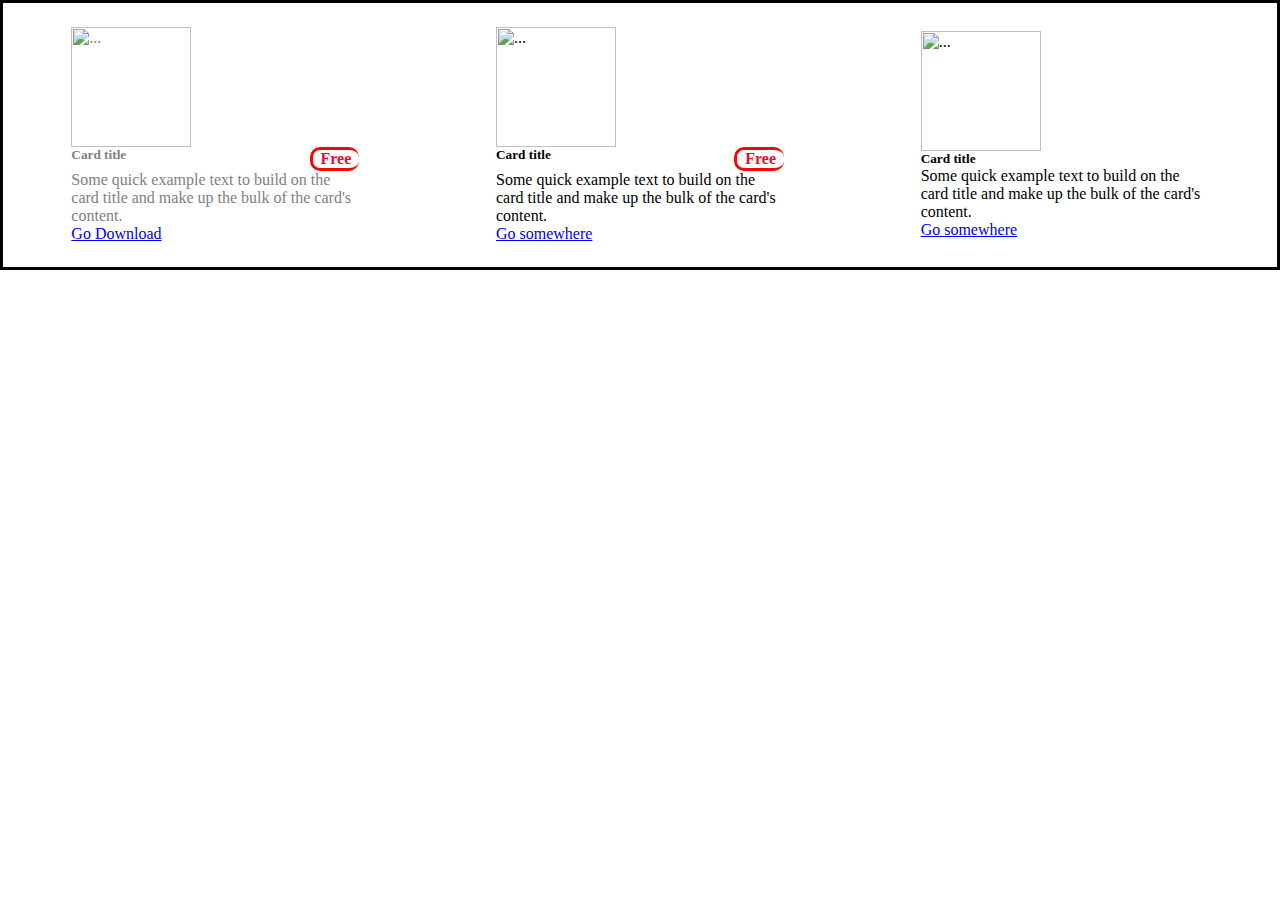
==== card.html @ 8e4c7606 "Add files via upload" ====
<html lang="en">
    <head>
        <meta charset="utf-8">
        <meta name="viewport" content="width=device-width, initial-scale=1">
        <title>website</title>
        <link href="https://cdn.jsdelivr.net/npm/bootstrap@5.3.1/dist/css/bootstrap.min.css" rel="stylesheet" integrity="sha384-4bw+/aepP/YC94hEpVNVgiZdgIC5+VKNBQNGCHeKRQN+PtmoHDEXuppvnDJzQIu9" crossorigin="anonymous">

    
        <style>
            *{
                margin: 0;
                padding: 0;
                box-sizing: border-box;
            }
            .panal{
                margin: 0;
                padding: 0;
                height: 30%;
                align-items: center;
                display: flex;
                flex-direction:row;
                justify-content: space-around;
                border: 3px solid black;
                background-image: url(/image/cover1.jpg);
            }
            .card-img-top{
              height: 120px;

            }
            #whenhover{
              color:grey;


            }
            #whenhover.hover{
              position:relative;
                transform:scale(1.05);
                top: -20px;

            }
            .free h4{
              color: rgb(234, 10, 47);
              border: 3px solid rgb(243, 9, 9);
              border-right: 20px;
              padding: 0px 8px;
              border-radius: 10px;
              font-family: Cambria, Cochin, Georgia, Times, 'Times New Roman', serif;

            }
            .free{
              display: flex;
              justify-content:space-between;
            }
           
        </style>
      </head>
<body>
    
<div class="panal">
    <div class="card"  id="whenhover" style="width: 18rem;">
        <img src="/image/background.jpg" class="card-img-top" alt="...">
        <div class="card-body">
          <div class="free">
          <h5 class="card-title">Card title</h5>
          <h4>Free</h4>
          </div>
          <p class="card-text">Some quick example text to build on the card title and make up the bulk of the card's content.</p>
          <a href="#" class="btn btn-primary">Go Download</a>
        </div>
      </div>

      <div class="card" style="width: 18rem;">
        <img src="/image/cover.jpg" class="card-img-top" alt="...">
        <div class="card-body">
          <div class="free">
            <h5 class="card-title">Card title</h5>
            <h4>Free</h4>
            </div>
          <p class="card-text">Some quick example text to build on the card title and make up the bulk of the card's content.</p>
          <a href="#" class="btn btn-primary">Go somewhere</a>
        </div>
      </div>

      <div class="card" style="width: 18rem;">
        <img src="/image/frame1.jpg" class="card-img-top" alt="...">
        <div class="card-body">
          <h5 class="card-title">Card title</h5>
          <p class="card-text">Some quick example text to build on the card title and make up the bulk of the card's content.</p>
          <a href="#" class="btn btn-primary">Go somewhere</a>
        </div>
      </div>      

</div>
<script>
  document.getElementById="whenhover"
</script>
</body>
</html>
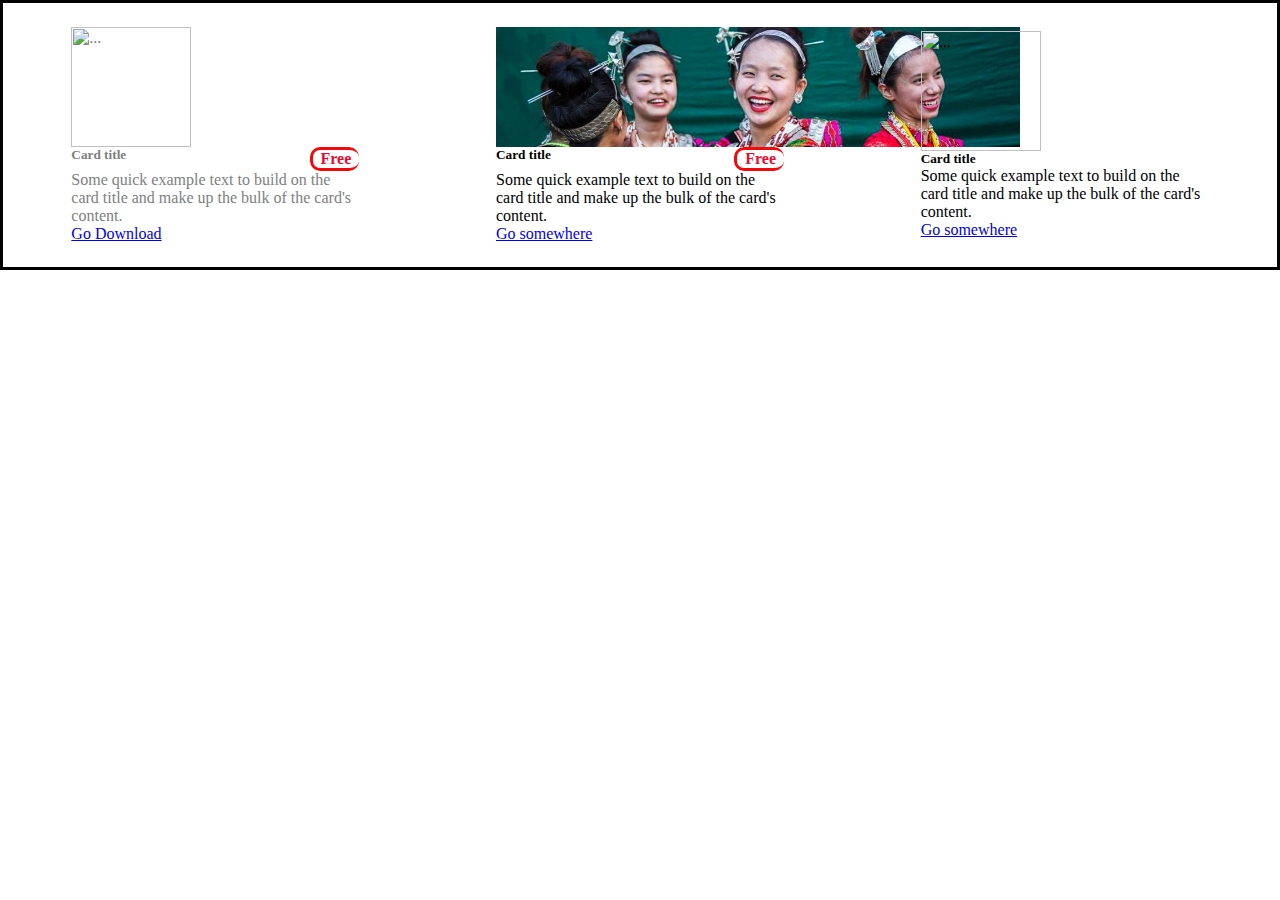
==== commit 24ea342f: "Update card.html" ====
--- a/card.html
+++ b/card.html
@@ -58,7 +58,7 @@
     
 <div class="panal">
     <div class="card"  id="whenhover" style="width: 18rem;">
-        <img src="/image/background.jpg" class="card-img-top" alt="...">
+        <img src="background.jpg" class="card-img-top" alt="...">
         <div class="card-body">
           <div class="free">
           <h5 class="card-title">Card title</h5>
@@ -70,7 +70,7 @@
       </div>
 
       <div class="card" style="width: 18rem;">
-        <img src="/image/cover.jpg" class="card-img-top" alt="...">
+        <img src="cover.jpg" class="card-img-top" alt="...">
         <div class="card-body">
           <div class="free">
             <h5 class="card-title">Card title</h5>
@@ -95,4 +95,4 @@
   document.getElementById="whenhover"
 </script>
 </body>
-</html>+</html>
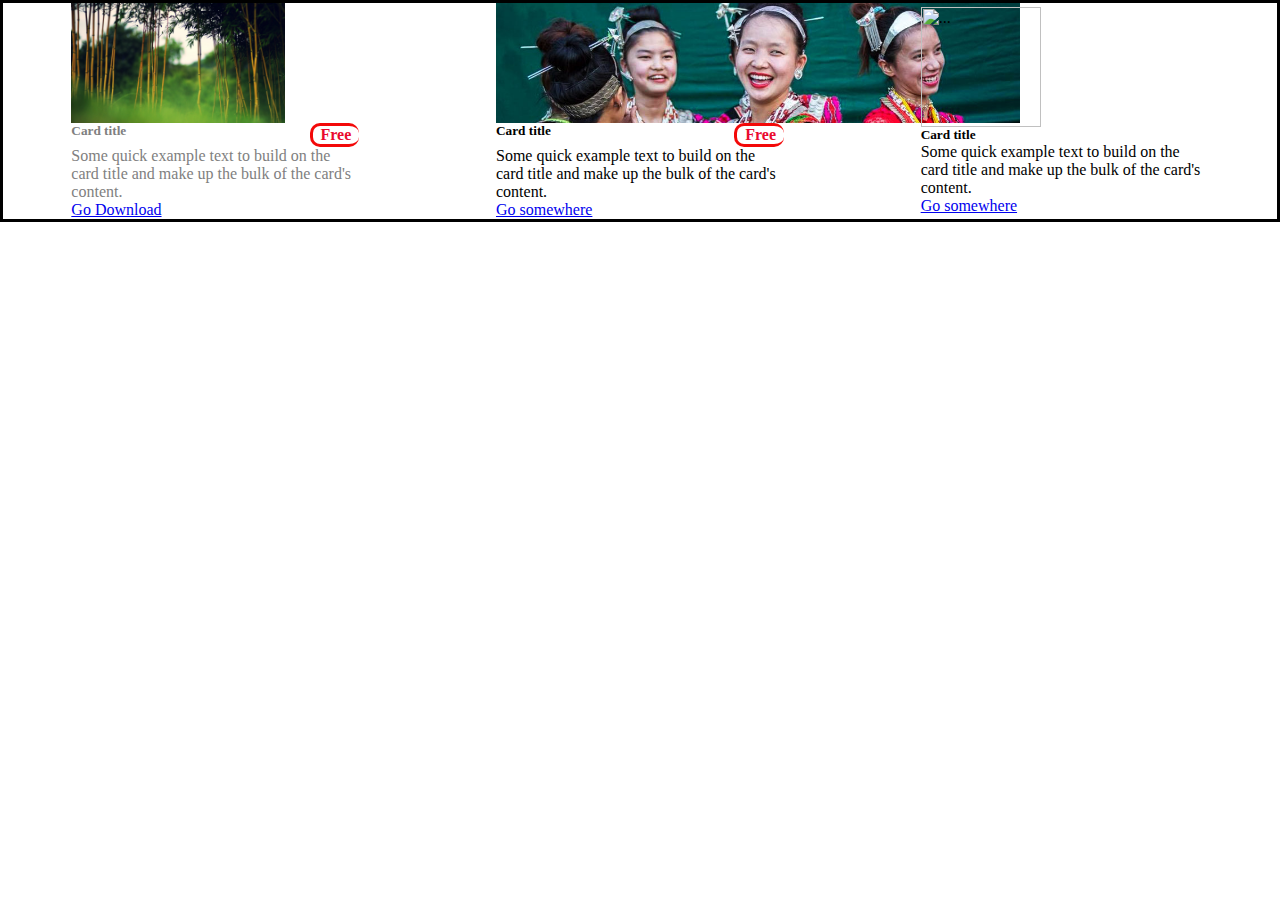
==== commit b93550b6: "Update card.html" ====
--- a/card.html
+++ b/card.html
@@ -15,7 +15,7 @@
             .panal{
                 margin: 0;
                 padding: 0;
-                height: 30%;
+                height: ;
                 align-items: center;
                 display: flex;
                 flex-direction:row;
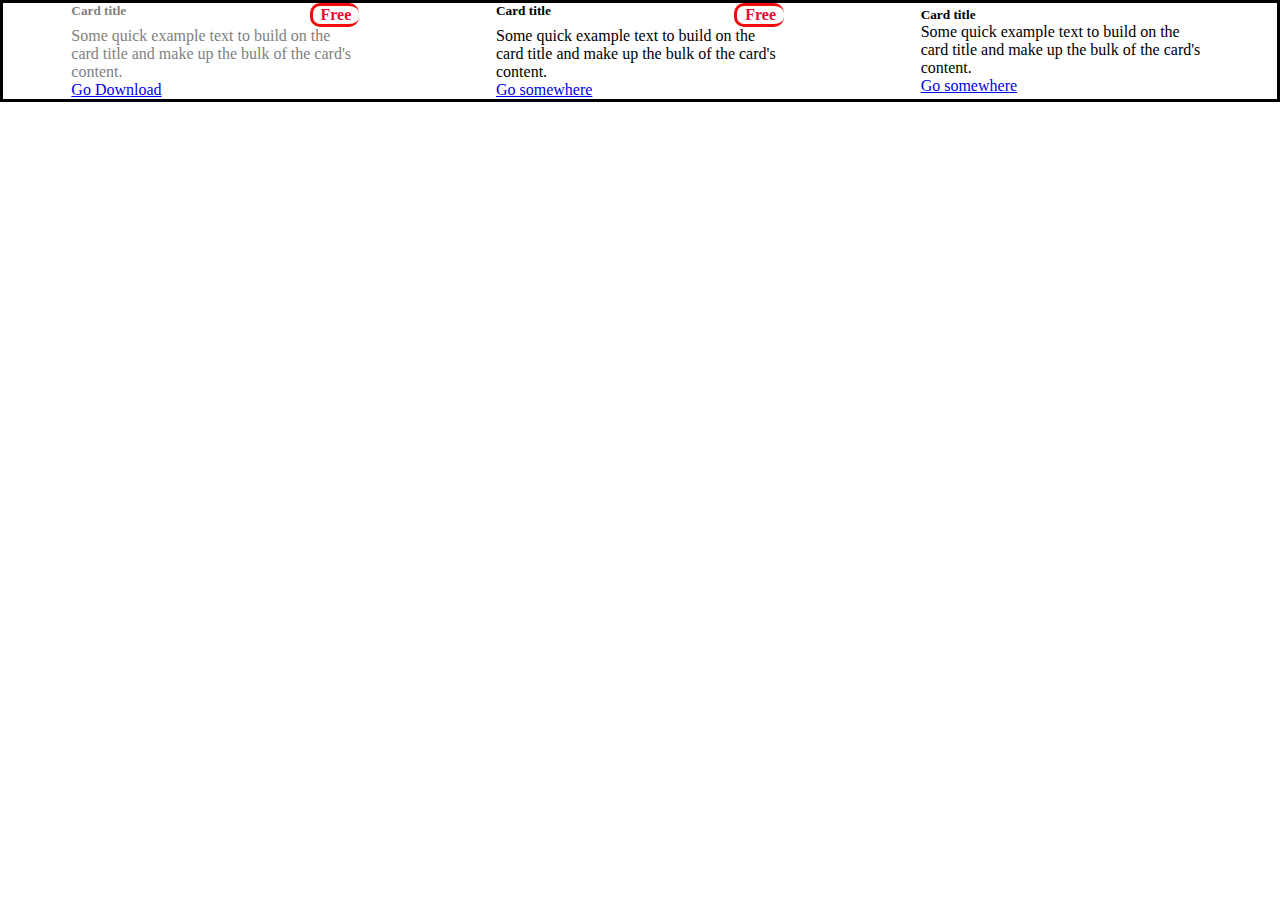
==== commit ea9fcef7: "Update card.html" ====
--- a/card.html
+++ b/card.html
@@ -24,7 +24,7 @@
                 background-image: url(/image/cover1.jpg);
             }
             .card-img-top{
-              height: 120px;
+              height: 0px;
 
             }
             #whenhover{
